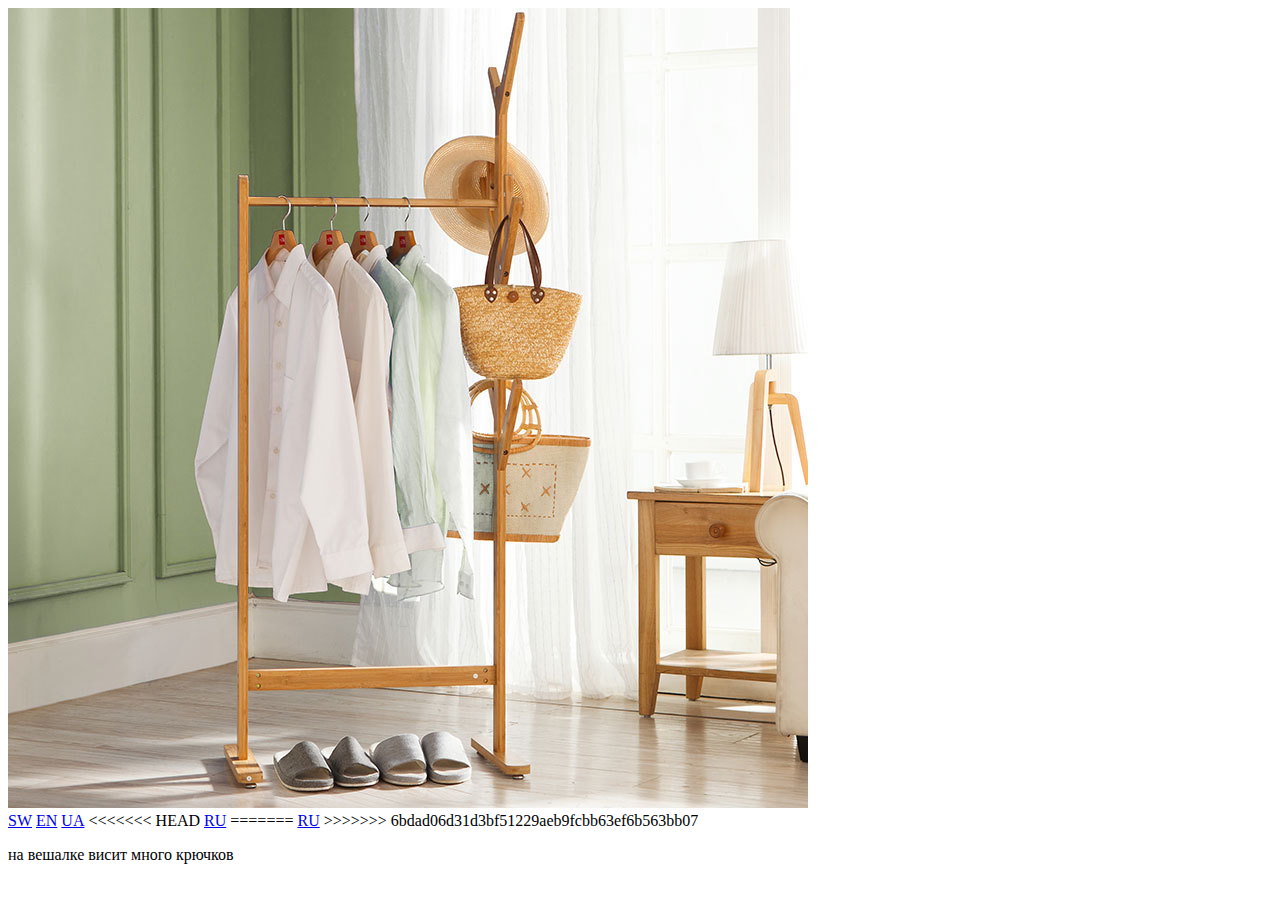
==== index.html @ d161011b "Merge branch 'main' of github.com:batumi-python-2023/teamwork" ====
<!doctype html>
<html>
  <head>
    <meta charset="utf-8">
    <title>вешалка</title>
    <meta name="description" content="Webpage for xxxx">
    <link rel="stylesheet" href="css/reset/reset.css">
  </head>
  <body> 
    <header>
      <img src="крючек.jpg"/>
    </header>
    <a style="display: inline-block;" href="swe.html">SW</a>
    <a style="display: inline-block;" href="English.html">EN</a>
    <a style="display: inline-block;" href="ua.html">UA</a>
<<<<<<< HEAD
    <a style="display: inline-block;" href="ru.html">RU</a>
=======
    <a style="display: inline-block;" href="index.html">RU</a>
>>>>>>> 6bdad06d31d3bf51229aeb9fcbb63ef6b563bb07
    <p>на вешалке висит много крючков</p>
    
  </body>
</html>
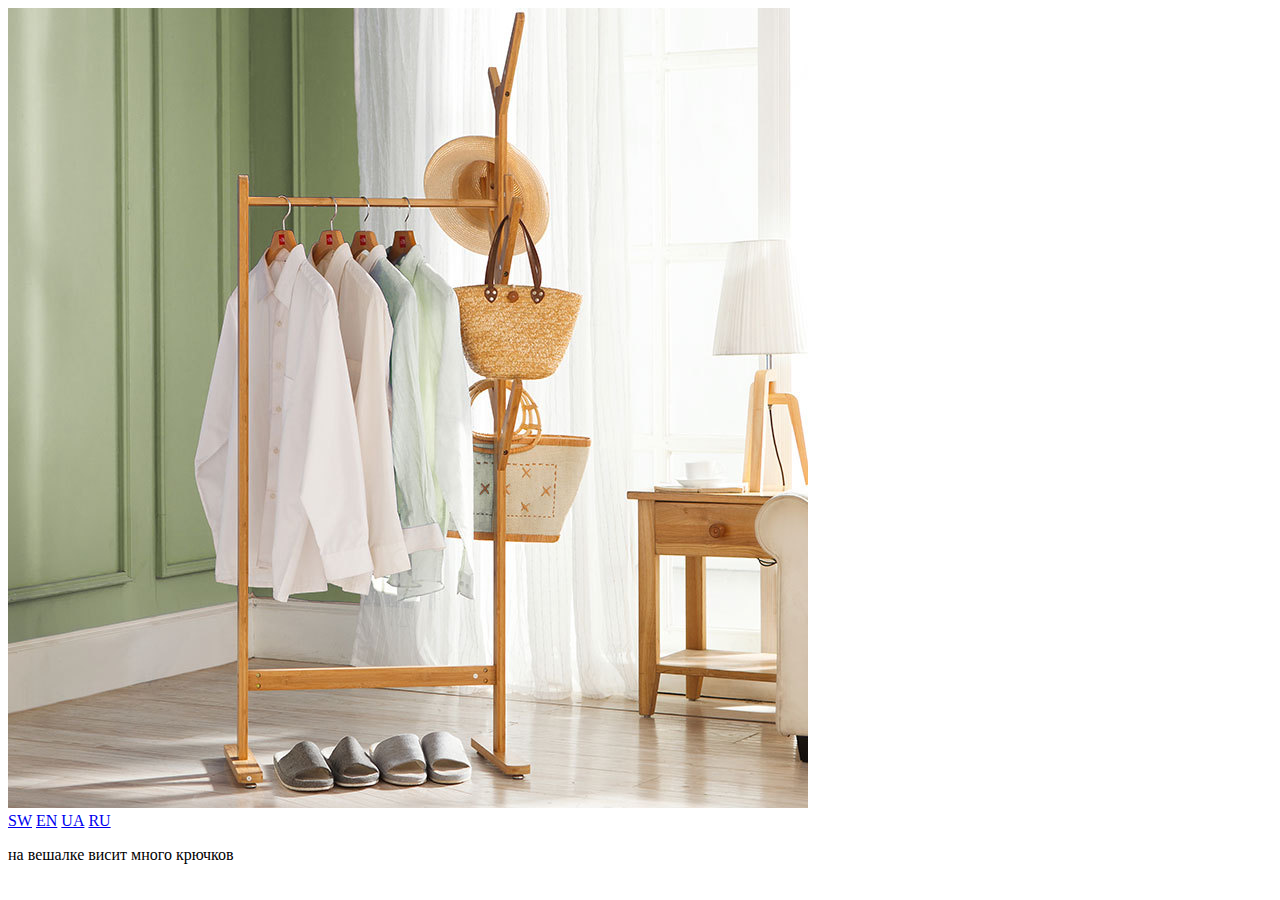
==== commit 21ed459a: "link to css file" ====
--- a/index.html
+++ b/index.html
@@ -4,7 +4,7 @@
     <meta charset="utf-8">
     <title>вешалка</title>
     <meta name="description" content="Webpage for xxxx">
-    <link rel="stylesheet" href="css/reset/reset.css">
+    <link rel="stylesheet" href="style.css">
   </head>
   <body> 
     <header>
@@ -13,11 +13,7 @@
     <a style="display: inline-block;" href="swe.html">SW</a>
     <a style="display: inline-block;" href="English.html">EN</a>
     <a style="display: inline-block;" href="ua.html">UA</a>
-<<<<<<< HEAD
-    <a style="display: inline-block;" href="ru.html">RU</a>
-=======
     <a style="display: inline-block;" href="index.html">RU</a>
->>>>>>> 6bdad06d31d3bf51229aeb9fcbb63ef6b563bb07
     <p>на вешалке висит много крючков</p>
     
   </body>
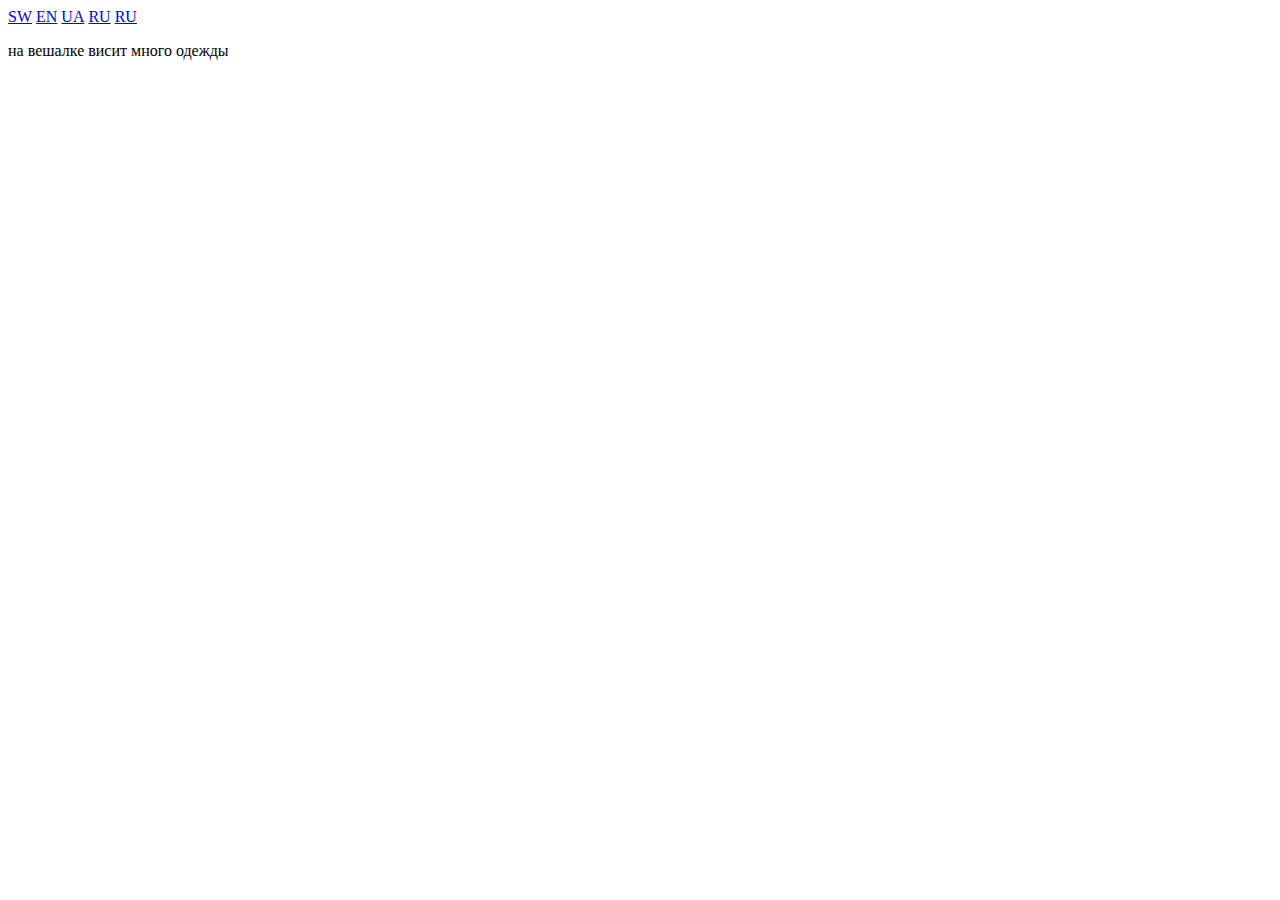
==== commit 3184a1f8: "photo size" ====
--- a/index.html
+++ b/index.html
@@ -4,17 +4,18 @@
     <meta charset="utf-8">
     <title>вешалка</title>
     <meta name="description" content="Webpage for xxxx">
-    <link rel="stylesheet" href="style.css">
+    <link rel="stylesheet" href="css/reset/reset.css">
   </head>
   <body> 
     <header>
-      <img src="крючек.jpg"/>
+      
     </header>
     <a style="display: inline-block;" href="swe.html">SW</a>
     <a style="display: inline-block;" href="English.html">EN</a>
     <a style="display: inline-block;" href="ua.html">UA</a>
+    <a style="display: inline-block;" href="ru.html">RU</a>
     <a style="display: inline-block;" href="index.html">RU</a>
-    <p>на вешалке висит много крючков</p>
+    <p>на вешалке висит много одежды</p>
     
   </body>
 </html>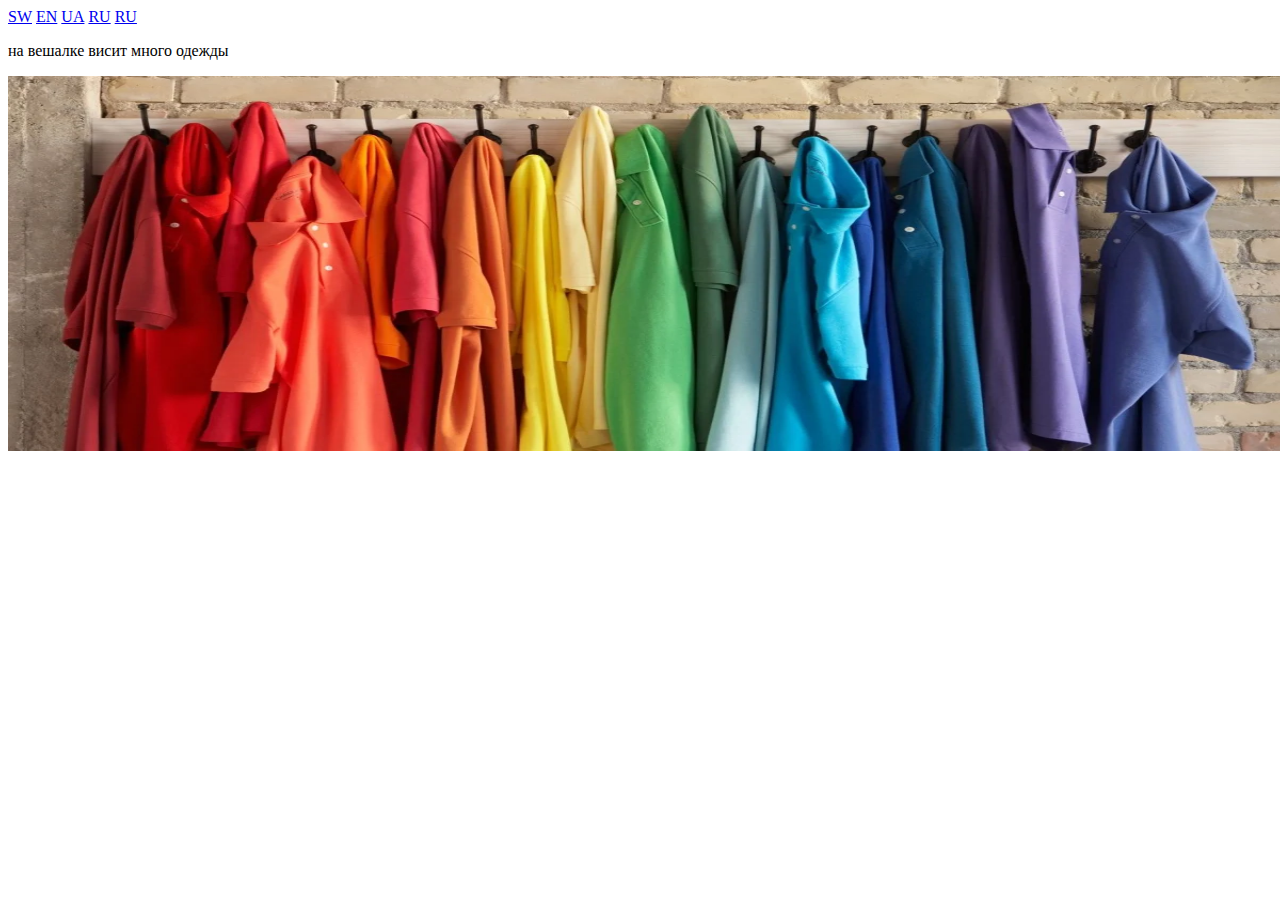
==== commit 04fdc398: "photo size03" ====
--- a/index.html
+++ b/index.html
@@ -16,6 +16,6 @@
     <a style="display: inline-block;" href="ru.html">RU</a>
     <a style="display: inline-block;" href="index.html">RU</a>
     <p>на вешалке висит много одежды</p>
-    
+    <img src="scale_1200.webp"width="1280px" height="375px"/>
   </body>
 </html>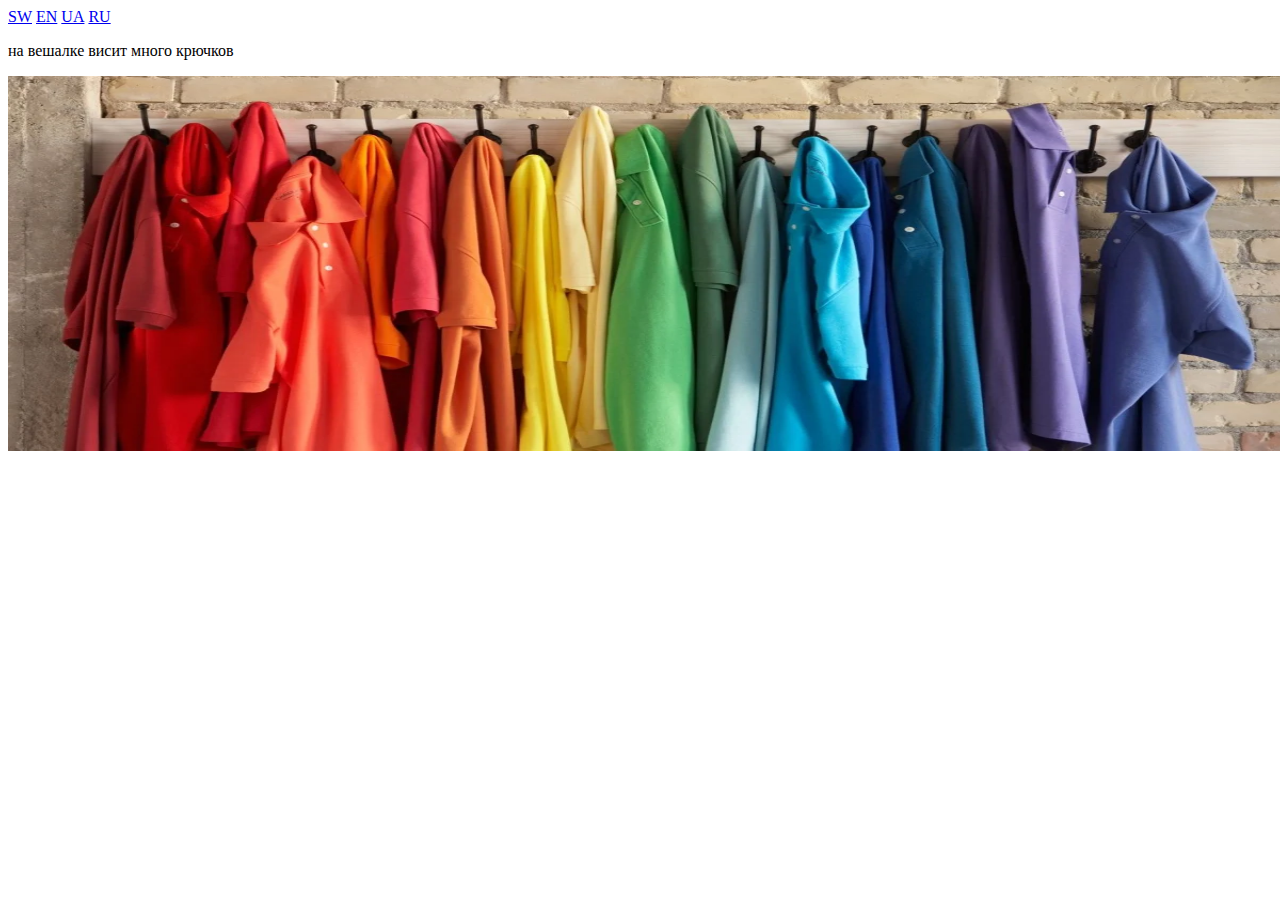
==== commit cc96659b: "Errors? 2" ====
--- a/index.html
+++ b/index.html
@@ -4,18 +4,14 @@
     <meta charset="utf-8">
     <title>вешалка</title>
     <meta name="description" content="Webpage for xxxx">
-    <link rel="stylesheet" href="css/reset/reset.css">
+    <link rel="stylesheet" href="style.css">
   </head>
   <body> 
-    <header>
-      
-    </header>
     <a style="display: inline-block;" href="swe.html">SW</a>
     <a style="display: inline-block;" href="English.html">EN</a>
     <a style="display: inline-block;" href="ua.html">UA</a>
-    <a style="display: inline-block;" href="ru.html">RU</a>
     <a style="display: inline-block;" href="index.html">RU</a>
-    <p>на вешалке висит много одежды</p>
+    <p>на вешалке висит много крючков</p>
     <img src="scale_1200.webp"width="1280px" height="375px"/>
   </body>
 </html>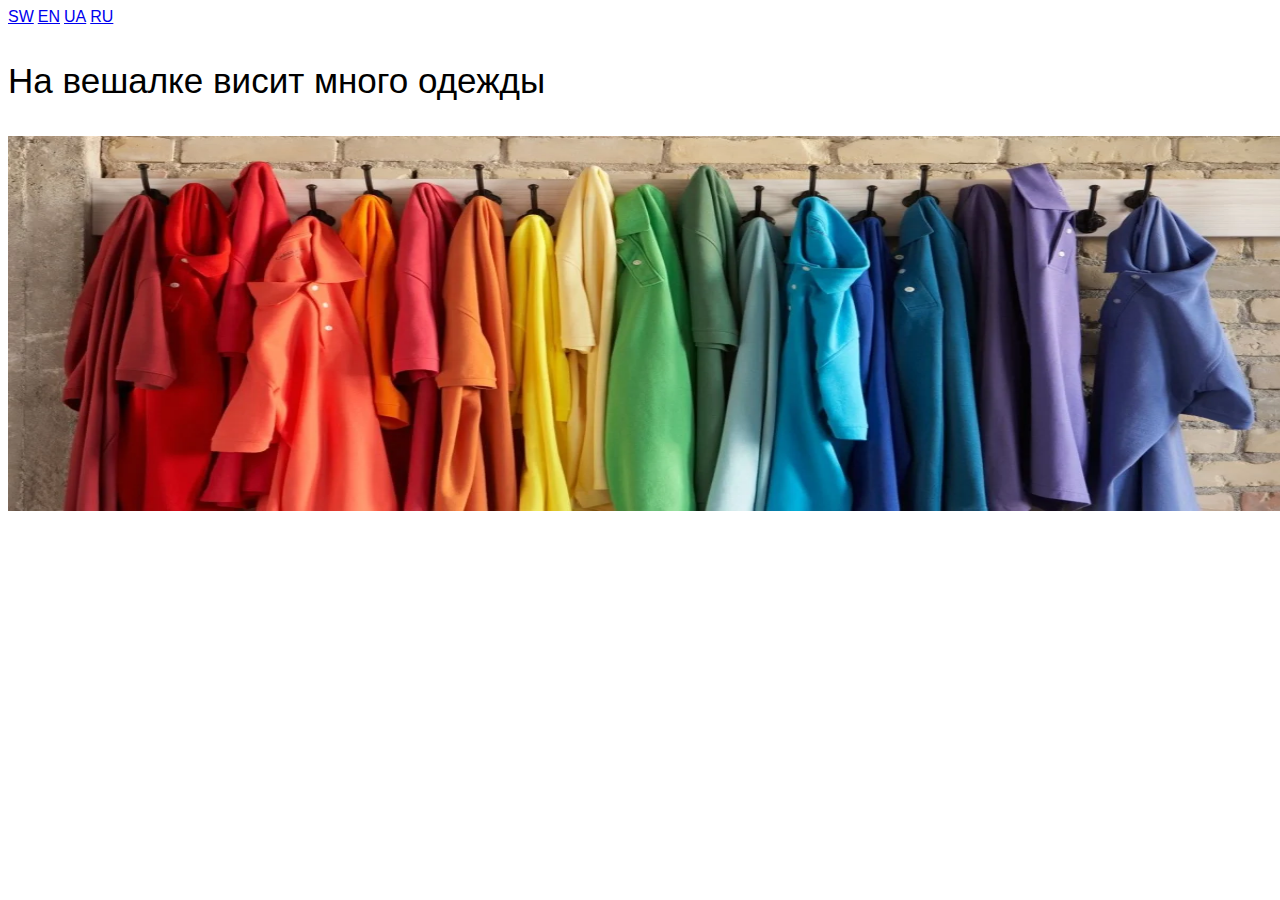
==== commit 069ac5ae: "стили перенесены в css файл" ====
--- a/index.html
+++ b/index.html
@@ -7,11 +7,11 @@
     <link rel="stylesheet" href="style.css">
   </head>
   <body> 
-    <a style="display: inline-block;" href="swe.html">SW</a>
-    <a style="display: inline-block;" href="English.html">EN</a>
-    <a style="display: inline-block;" href="ua.html">UA</a>
-    <a style="display: inline-block;" href="index.html">RU</a>
-    <p>на вешалке висит много крючков</p>
+    <a href="swe.html">SW</a>
+    <a href="English.html">EN</a>
+    <a href="ua.html">UA</a>
+    <a href="index.html">RU</a>
+    <p>На вешалке висит много одежды</p>
     <img src="scale_1200.webp"width="1280px" height="375px"/>
   </body>
 </html>--- a/style.css
+++ b/style.css
@@ -0,0 +1,9 @@
+p {
+    font-size: 35px;
+    font-family: sans-serif;
+}
+
+a {
+    font-family: sans-serif;
+    display: inline-block;
+}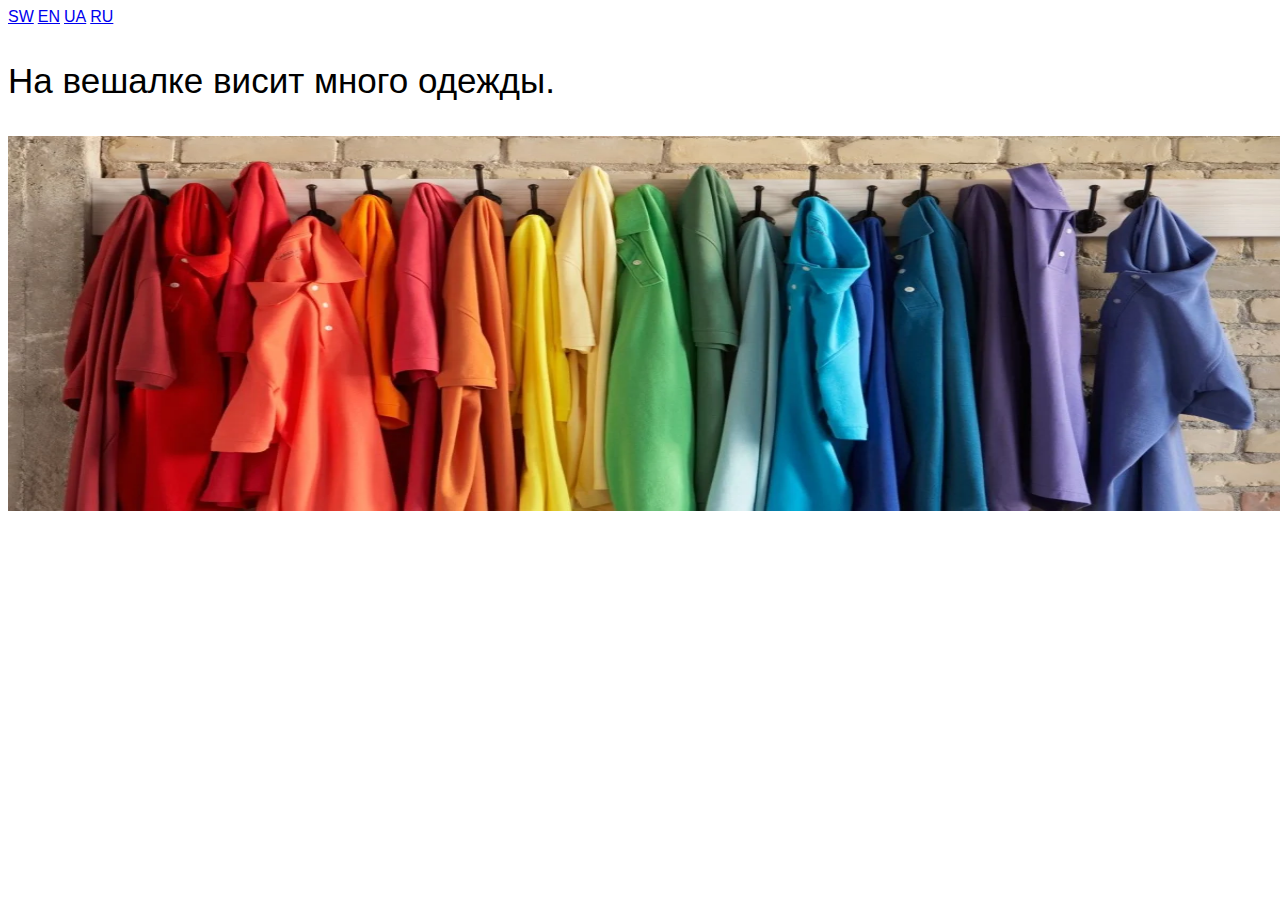
==== commit 4b23fe34: "исправление текста на шведском" ====
--- a/index.html
+++ b/index.html
@@ -11,7 +11,7 @@
     <a href="English.html">EN</a>
     <a href="ua.html">UA</a>
     <a href="index.html">RU</a>
-    <p>На вешалке висит много одежды</p>
+    <p>На вешалке висит много одежды.</p>
     <img src="scale_1200.webp"width="1280px" height="375px"/>
   </body>
 </html>